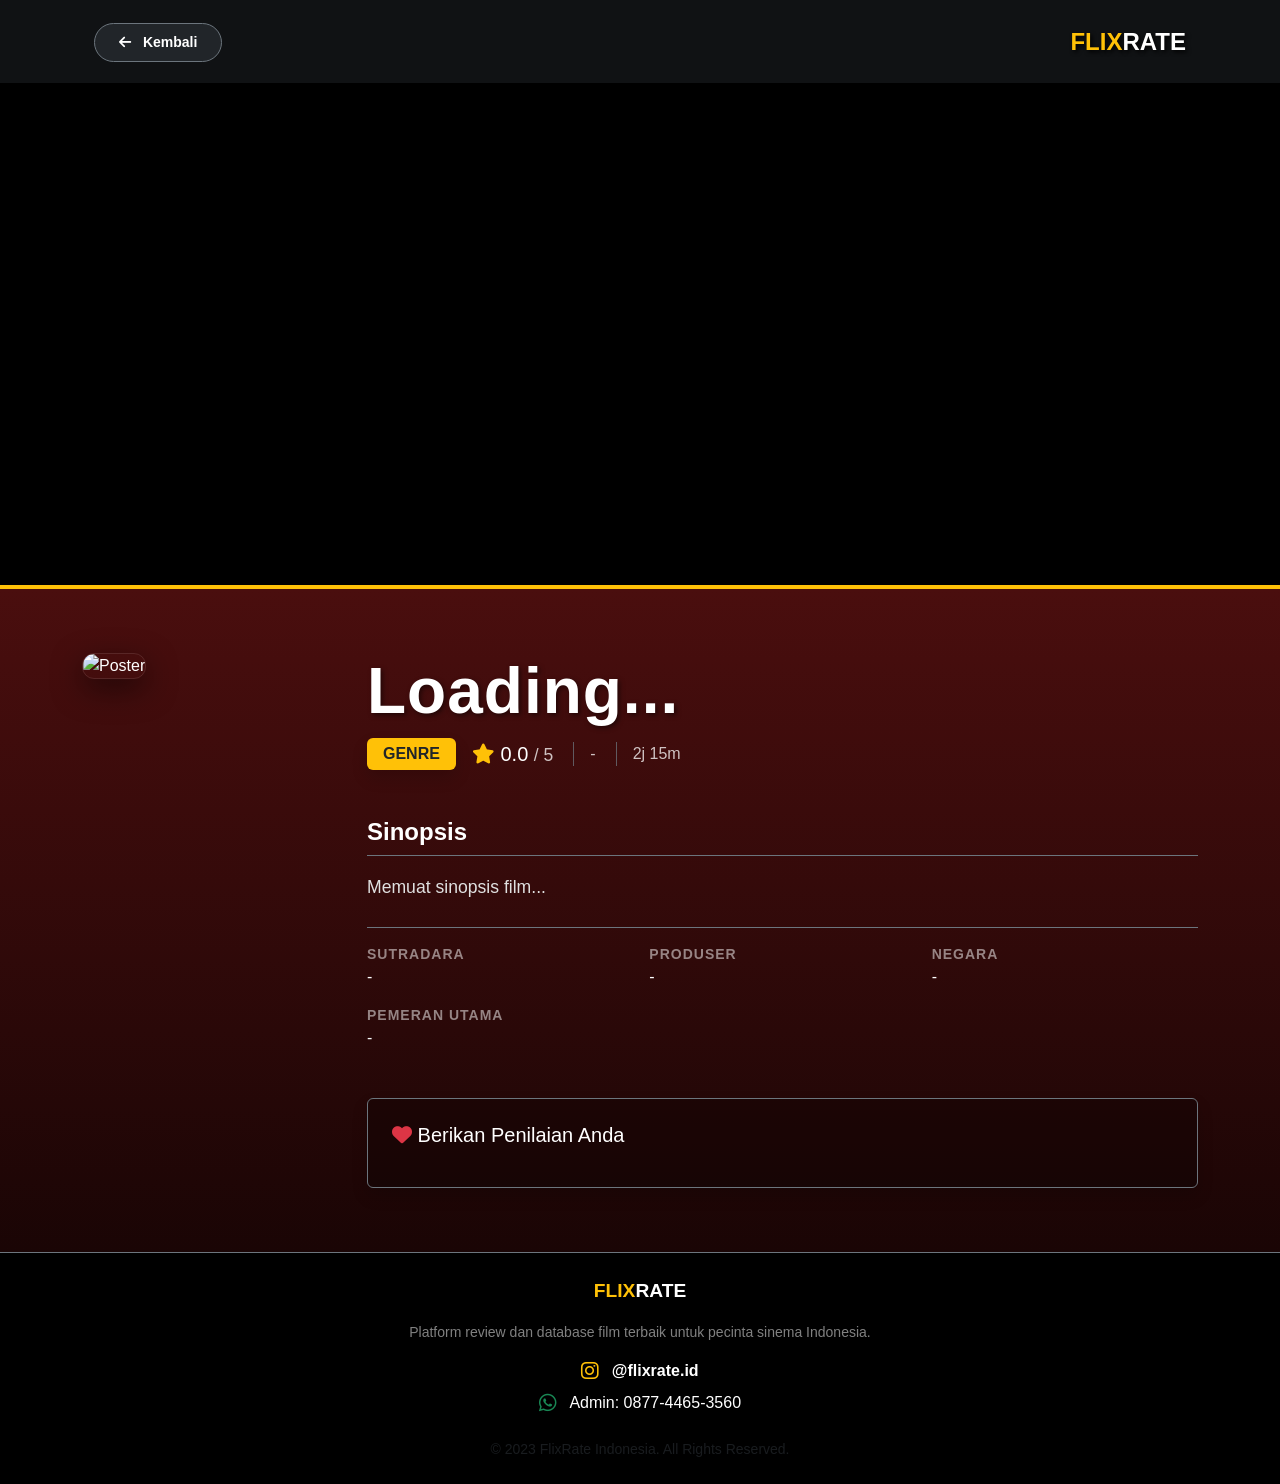
==== film.html @ a3d05998 "fixrate document" ====
<!DOCTYPE html>
<html lang="id">
<head>
    <meta charset="UTF-8">
    <meta name="viewport" content="width=device-width, initial-scale=1.0">
    <title>Detail Film - FlixRate</title>
    <link href="https://cdn.jsdelivr.net/npm/bootstrap@5.3.0/dist/css/bootstrap.min.css" rel="stylesheet">
    <link href="https://cdnjs.cloudflare.com/ajax/libs/font-awesome/6.0.0/css/all.min.css" rel="stylesheet">
    <link rel="stylesheet" href="style.css">
    <style>
        /* CSS KHUSUS HALAMAN INI */
        .hero-video-wrapper {
            position: relative;
            width: 100%;
            height: 65vh;
            background-color: #000;
            overflow: hidden;
            pointer-events: none; 
            user-select: none;
        }

        .hero-video-wrapper iframe {
            width: 100%;
            height: 100%;
            object-fit: cover;
            opacity: 1; 
            transform: scale(1.2); 
        }

        .content-section-red {
            background: linear-gradient(to bottom, #4a0e0e 0%, #1a0505 100%);
            padding-top: 4rem;
            padding-bottom: 4rem;
            border-top: 4px solid #ffc107;
            box-shadow: 0 -10px 25px rgba(0,0,0,0.7);
            position: relative;
            z-index: 5;
        }

        .poster-detail {
            border-radius: 12px;
            box-shadow: 0 10px 30px rgba(0,0,0,0.5);
            border: 1px solid rgba(255,255,255,0.1);
            width: 100%;
        }

        .movie-title {
            text-shadow: 2px 2px 5px rgba(0,0,0,0.5);
            font-weight: 900;
            letter-spacing: 1px;
        }
        
        .synopsis-text {
            font-size: 1.1rem;
            line-height: 1.8;
            color: #e0e0e0;
            text-align: justify;
        }
    </style>
</head>
<body style="background-color: #1a0505;">

    <nav class="navbar navbar-dark navbar-transparent fixed-top pt-3 bg-dark bg-opacity-50 shadow-sm">
        <div class="container px-4">
            <a class="btn btn-dark btn-sm rounded-pill px-4 py-2 border-secondary fw-bold" href="index.html">
                <i class="fas fa-arrow-left me-2"></i> Kembali
            </a>
            <span class="navbar-text fw-bold" style="font-size: 1.5rem; text-shadow: 2px 2px 4px black;">
                <span class="text-flix">FLIX</span><span class="text-rate">RATE</span>
            </span>
        </div>
    </nav>

    <div id="topVideoSection" class="hero-video-wrapper">
        <iframe id="heroFrame" src="" title="Trailer" frameborder="0" allow="autoplay; encrypted-media" allowfullscreen></iframe>
    </div>

    <section class="content-section-red">
        <div class="container">
            <div class="row">
                <div class="col-md-4 col-lg-3 d-none d-md-block">
                    <img id="posterImage" src="" alt="Poster" class="img-fluid poster-detail mb-4">
                </div>

                <div class="col-md-8 col-lg-9">
                    <h1 id="movieTitle" class="display-3 movie-title mb-2 text-white">Loading...</h1>
                    
                    <div class="d-flex align-items-center mb-5 gap-3 text-white">
                        <span id="movieGenre" class="badge bg-warning text-dark px-3 py-2 fs-6 shadow">GENRE</span>
                        <span class="fs-5">
                            <i class="fas fa-star text-warning"></i> <span id="avgRating">0.0</span> <small class="opacity-75">/ 5</small>
                        </span>
                        <span id="movieYear" class="opacity-75 border-start border-secondary ps-3 ms-1">-</span>
                        <span class="opacity-75 border-start border-secondary ps-3 ms-1">2j 15m</span>
                    </div>

                    <div class="d-md-none text-center mb-4">
                        <img id="posterImageMobile" src="" class="img-fluid rounded shadow" style="max-width: 180px;">
                    </div>

                    <h4 class="fw-bold border-bottom border-secondary pb-2 mb-3 text-white">Sinopsis</h4>
                    <p id="movieDesc" class="synopsis-text">
                        Memuat sinopsis film...
                    </p>
                    <div class="mt-4 text-white border-top border-secondary pt-3">
                        <div class="row g-3"> <div class="col-6 col-md-4">
                             <small class="text-white-50 d-block text-uppercase fw-bold" style="letter-spacing: 1px;">Sutradara</small>
                                <span id="movieDirector" class="fs-6">-</span>
                            </div>

                            <div class="col-6 col-md-4">
                                <small class="text-white-50 d-block text-uppercase fw-bold" style="letter-spacing: 1px;">Produser</small>
                                <span id="movieProducer" class="fs-6">-</span>
                            </div>

                            <div class="col-6 col-md-4">
                                <small class="text-white-50 d-block text-uppercase fw-bold" style="letter-spacing: 1px;">Negara</small>
                                <span id="movieCountry" class="fs-6">-</span>
                            </div>

                            <div class="col-12">
                                <small class="text-white-50 d-block text-uppercase fw-bold" style="letter-spacing: 1px;">Pemeran Utama</small>
                                <span id="movieActors" class="fs-6 text-light">-</span>
                            </div>
                        </div>
                    </div>

                    <div class="mt-5 p-4 rounded bg-black bg-opacity-25 border border-secondary shadow">
                        <div id="ratingSection">
                            <h5 class="mb-3 text-white"><i class="fas fa-heart text-danger"></i> Berikan Penilaian Anda</h5>
                            
                            <div id="ratingForm" class="d-none">
                                <div class="d-flex align-items-center gap-3">
                                    <div class="star-rating">
                                        <i class="fas fa-star fa-lg" onclick="selectRate(1)" id="star1"></i>
                                        <i class="fas fa-star fa-lg" onclick="selectRate(2)" id="star2"></i>
                                        <i class="fas fa-star fa-lg" onclick="selectRate(3)" id="star3"></i>
                                        <i class="fas fa-star fa-lg" onclick="selectRate(4)" id="star4"></i>
                                        <i class="fas fa-star fa-lg" onclick="selectRate(5)" id="star5"></i>
                                    </div>
                                    <button onclick="submitRating()" class="btn btn-warning btn-sm rounded-pill px-4 fw-bold">Kirim</button>
                                </div>
                                <input type="hidden" id="selectedRatingValue" value="0">
                            </div>

                            <div id="loginPrompt" class="d-none">
                                <p class="text-white-50 mb-0">Silakan <a href="index.html" class="text-warning fw-bold text-decoration-none">Login</a> untuk memberi rating.</p>
                            </div>
                        </div>
                    </div>

                </div>
            </div>
        </div>
    </section>

    <footer class="bg-black text-center py-4 border-top border-secondary" style="position: relative; z-index: 10;">
        <div class="container">
            <div class="mb-3">
                <span class="fw-bold" style="font-size: 1.2rem;">
                    <span class="text-flix">FLIX</span><span class="text-rate">RATE</span>
                </span>
            </div>
            
            <p class="text-white-50 small mb-3">
                Platform review dan database film terbaik untuk pecinta sinema Indonesia.
            </p>

            <div class="mb-2">
                <a href="https://www.instagram.com/flixrate.id/" target="_blank" class="text-decoration-none social-link">
                    <i class="fab fa-instagram fa-lg text-warning"></i> 
                    <span class="ms-2 fw-bold text-white">@flixrate.id</span>
                </a>
            </div>

            <div class="mb-3">
                <a href="https://wa.me/6287744653560" target="_blank" class="text-decoration-none social-link">
                    <i class="fab fa-whatsapp fa-lg text-success"></i>
                    <span class="ms-2 text-white">Admin: 0877-4465-3560</span>
                </a>
            </div>

            <p class="text-muted small mt-4 mb-0">&copy; 2023 FlixRate Indonesia. All Rights Reserved.</p>
        </div>
    </footer>

    <script src="https://cdn.jsdelivr.net/npm/bootstrap@5.3.0/dist/js/bootstrap.bundle.min.js"></script>
    <script>
        let currentMovie = null;
        let currentUser = JSON.parse(localStorage.getItem('currentUser'));

        document.addEventListener("DOMContentLoaded", function() {
            const urlParams = new URLSearchParams(window.location.search);
            const movieId = urlParams.get('id');

            fetch('api/get_movies.php')
            .then(res => res.json())
            .then(data => {
                currentMovie = data.find(m => m.id == movieId);
                if (currentMovie) {
                    renderMovieDetail();
                    checkLoginForRating();
                } else {
                    document.body.innerHTML = "<h2 class='text-white text-center mt-5'>Film tidak ditemukan. <a href='index.html'>Kembali</a></h2>";
                }
            })
            .catch(err => console.error("Gagal load film:", err));
        });

        function renderMovieDetail() {
            document.getElementById('posterImage').src = currentMovie.poster;
            const mobilePoster = document.getElementById('posterImageMobile');
            if(mobilePoster) mobilePoster.src = currentMovie.poster;

            document.getElementById('movieTitle').innerText = currentMovie.title;
            document.getElementById('movieGenre').innerText = currentMovie.genre || "Movie";
            document.getElementById('avgRating').innerText = currentMovie.avg_rating || currentMovie.avgRating || "0.0";
            document.getElementById('movieDesc').innerText = currentMovie.description || currentMovie.desc || "Tidak ada deskripsi.";
            // --- KODE BARU DIMULAI DARI SINI ---
            document.getElementById('movieYear').innerText = currentMovie.release_year || '-';
            document.getElementById('movieDirector').innerText = currentMovie.director || '-';
            document.getElementById('movieProducer').innerText = currentMovie.producer || '-';
            document.getElementById('movieActors').innerText = currentMovie.actors || '-';
            document.getElementById('movieCountry').innerText = currentMovie.country || '-';
            // --- KODE BARU SELESAI ---

            const iframe = document.getElementById('heroFrame');
            if (currentMovie.trailer_url) {
                const videoId = currentMovie.trailer_url.split('/').pop(); 
                const cleanUrl = `https://www.youtube.com/embed/${videoId}?autoplay=1&mute=1&loop=1&playlist=${videoId}&controls=0&showinfo=0&rel=0&disablekb=1&iv_load_policy=3`;
                iframe.src = cleanUrl;
            } else {
                document.getElementById('topVideoSection').innerHTML = `<img src="${currentMovie.poster}" style="width:100%; height:100%; object-fit:cover;">`;
            }
        }

        function checkLoginForRating() {
            if (currentUser) {
                document.getElementById('ratingForm').classList.remove('d-none');
                document.getElementById('loginPrompt').classList.add('d-none');
            } else {
                document.getElementById('ratingForm').classList.add('d-none');
                document.getElementById('loginPrompt').classList.remove('d-none');
            }
        }

        function selectRate(n) {
            document.getElementById('selectedRatingValue').value = n;
            for(let i=1; i<=5; i++) {
                const star = document.getElementById(`star${i}`);
                if(i <= n) star.classList.add('active');
                else star.classList.remove('active');
            }
        }

        function submitRating() {
            const val = document.getElementById('selectedRatingValue').value;
            if(val == 0) return alert("Pilih bintang dulu!");

            fetch('api/rate.php', {
                method: 'POST',
                headers: { 'Content-Type': 'application/json' },
                body: JSON.stringify({
                    user_id: currentUser.id,
                    movie_id: currentMovie.id,
                    rating: val
                })
            })
            .then(res => res.json())
            .then(response => {
                if(response.status === 'success') {
                    alert("Rating terkirim!");
                    location.reload();
                } else {
                    alert("Rating tersimpan (Simulasi/API Error).");
                }
            });
        }
    </script>
</body>
</html>
---- style.css ----
/* --- FILE: style.css --- */

/* 1. GAYA GLOBAL */
body {
    background: radial-gradient(#e20504, #391000);
    color: #ffffff;
    font-family: 'Segoe UI', Tahoma, Geneva, Verdana, sans-serif;
    overflow-x: hidden;
}

/* Navbar Styling */
.navbar {
    padding: 15px 0;
    transition: background-color 0.3s;
}

.navbar-solid {
    background-color: #530202;
    border-bottom: 1px solid #333;
}

.navbar-transparent {
    background: transparent;
    position: absolute;
    width: 100%;
    z-index: 10;
}

/* --- LOGO BRANDING (FLIXRATE) --- */
.navbar-brand {
    font-weight: 900; /* Sangat tebal */
    font-size: 1.8rem;
    letter-spacing: 1px;
    text-transform: uppercase;
}

/* Warna Logo Khusus */
.text-flix { color: #ffc107; } /* Oren Kekuningan */
.text-rate { color: #ffffff; } /* Putih */

/* Link Navigasi */
.nav-link {
    color: #ccc;
    transition: color 0.2s;
}

.nav-link:hover, .nav-link.active {
    color: #fff !important;
    font-weight: 500;
}

/* 2. GAYA BERANDA (INDEX) */
.hero-section {
    height: 80vh;
    background-size: cover;
    background-position: center;
    position: relative;
    display: flex;
    align-items: center;
}

.hero-overlay {
    position: absolute; top: 0; left: 0; right: 0; bottom: 0;
    background: linear-gradient(to right, rgba(0,0,0,0.8) 0%, rgba(0,0,0,0) 100%),
                linear-gradient(to top, #141414 0%, transparent 100%);
}

.hero-content {
    position: relative;
    z-index: 2;
    max-width: 600px;
    padding-left: 5%;
}

/* Horizontal Scroll */
.scrolling-wrapper {
    overflow-x: auto;
    overflow-y: hidden;
    white-space: nowrap;
    padding: 20px 0;
}

.scrolling-wrapper::-webkit-scrollbar { height: 5px; }
.scrolling-wrapper::-webkit-scrollbar-thumb { background: #ffc107; border-radius: 10px; }
.scrolling-wrapper::-webkit-scrollbar-track { background: #333; }

.card-scroll-item {
    display: inline-block;
    width: 220px;
    margin-right: 15px;
    transition: transform 0.3s;
    cursor: pointer;
    position: relative;
}

.card-scroll-item:hover { transform: scale(1.08); z-index: 10; }
.card-scroll-item img { width: 100%; height: 330px; object-fit: cover; border-radius: 6px; }

/* Grid Film */
.movie-card {
    transition: transform 0.3s;
    background-color: #1f1f1f;
    border-radius: 8px;
    overflow: hidden;
    cursor: pointer;
    height: 100%;
    position: relative;
}

.movie-card:hover {
    transform: scale(1.05);
    z-index: 5;
    box-shadow: 0 4px 15px rgba(0,0,0,0.5);
}
.movie-card img { height: 280px; object-fit: cover; width: 100%; }

/* Search Box */
.search-box { background: #333; border: 1px solid #555; color: white; }
.search-box:focus { background: #444; color: white; border-color: #ffc107; box-shadow: none; }

/* 3. GAYA FILM DETAIL */
.movie-backdrop {
    position: relative;
    min-height: 100vh;
    background-size: cover;
    background-position: center;
    display: flex;
    align-items: center;
}

.backdrop-overlay {
    position: absolute;
    top: 0; left: 0; right: 0; bottom: 0;
    background: radial-gradient(circle at 20% 50%, rgba(0,0,0,0.8) 0%, rgba(20,20,20,0.95) 50%, #141414 100%);
    z-index: 1;
}

.content-container {
    position: relative;
    z-index: 2;
    padding-top: 80px;
}

.poster-card {
    border-radius: 12px;
    box-shadow: 0 10px 40px rgba(0,0,0,0.7);
    border: 1px solid rgba(255,255,255,0.1);
    transition: transform 0.3s;
}
.poster-card:hover { transform: scale(1.02); }

.meta-badge {
    border: 1px solid #aaa;
    color: #ccc;
    padding: 2px 6px;
    font-size: 0.75rem;
    border-radius: 3px;
    margin-right: 10px;
}

.genre-badge {
    background-color: #ffc107; /* Badge jadi Kuning */
    color: #000;
    padding: 5px 12px;
    border-radius: 20px;
    font-weight: bold;
    font-size: 0.85rem;
    text-transform: uppercase;
    letter-spacing: 1px;
}

.star-rating i {
    cursor: pointer;
    color: #444;
    transition: color 0.2s, transform 0.2s;
    font-size: 1.5rem;
}
.star-rating i:hover, .star-rating i.active {
    color: #ffc107; /* Bintang jadi Kuning */
    transform: scale(1.2);
}

.glass-panel {
    background: rgba(255,255,255,0.05);
    border: 1px solid rgba(255,255,255,0.1);
    border-radius: 8px;
    padding: 1.5rem;
}
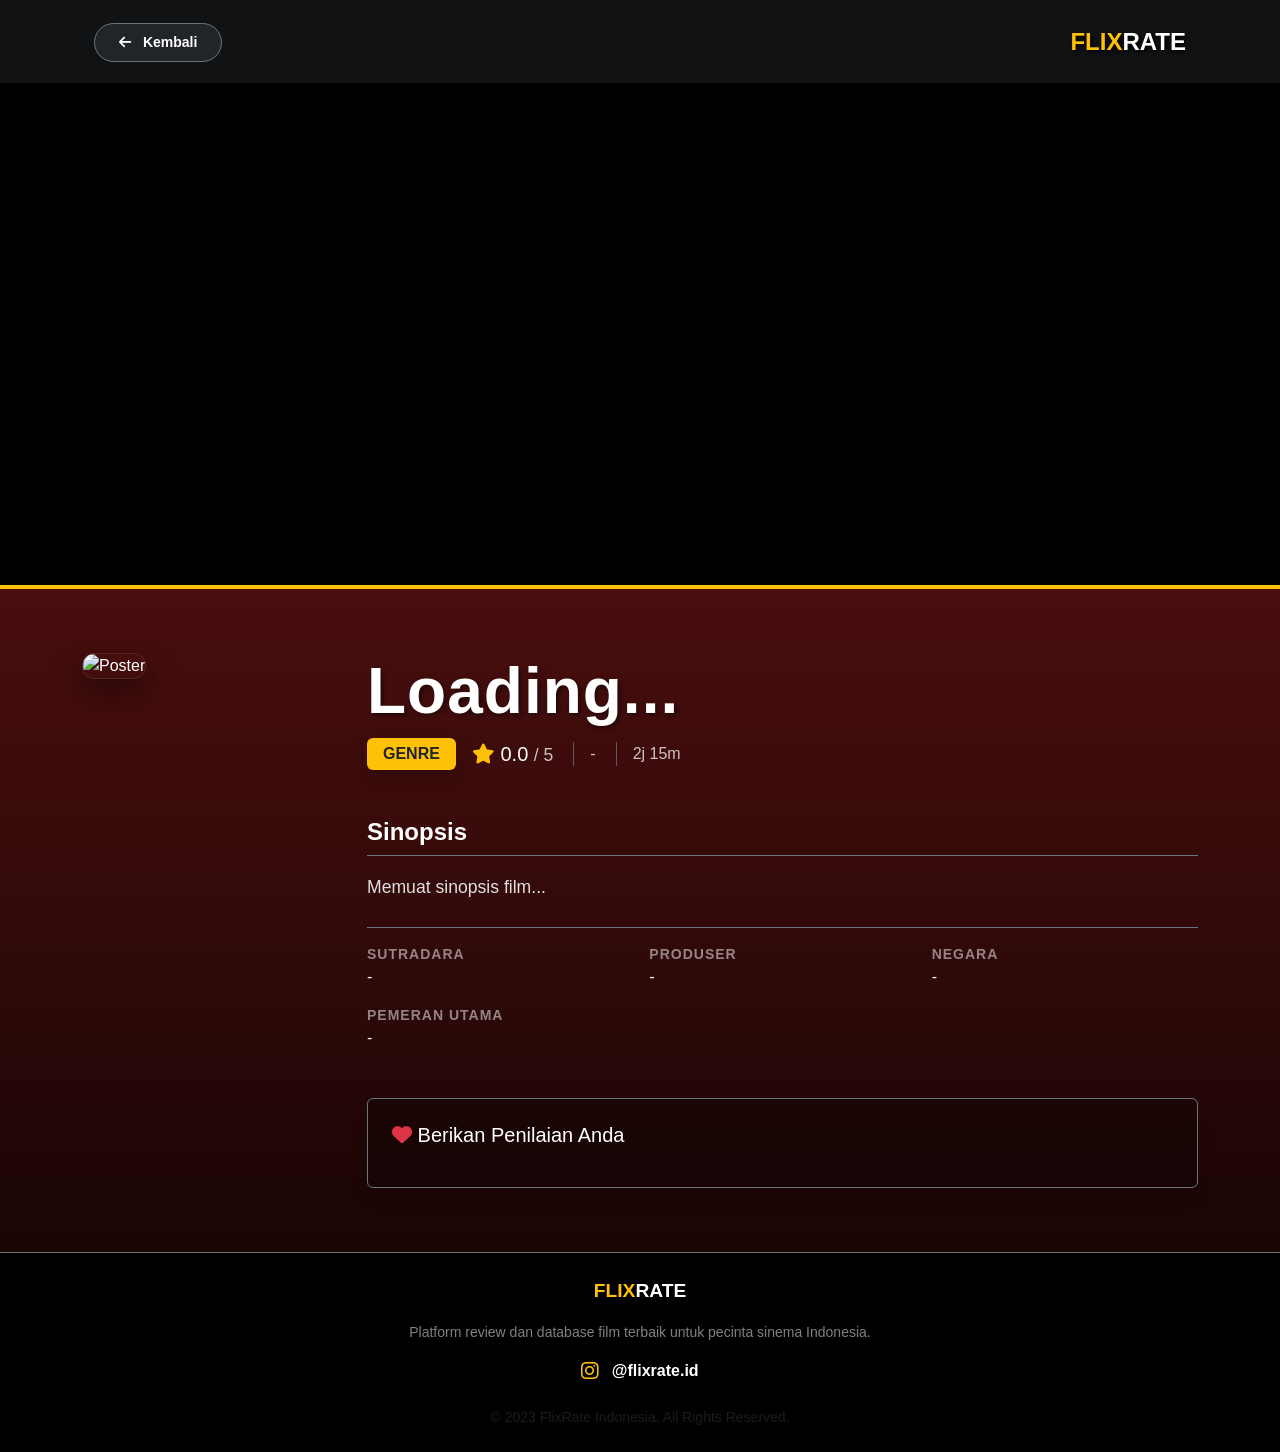
==== commit c76d75c9: "Add movies.json and fallback for GitHub Pages" ====
--- a/film.html
+++ b/film.html
@@ -2,7 +2,13 @@
 <html lang="id">
 <head>
     <meta charset="UTF-8">
-    <meta name="viewport" content="width=device-width, initial-scale=1.0">
+    <meta name="viewport" content="width=device-width, initial-scale=1.0, maximum-scale=1.0, user-scalable=no">
+    <meta name="theme-color" content="#530202">
+    <meta name="apple-mobile-web-app-capable" content="yes">
+    <meta name="apple-mobile-web-app-status-bar-style" content="black-translucent">
+    <meta name="apple-mobile-web-app-title" content="FlixRate">
+    <link rel="manifest" href="manifest.json">
+    <link rel="apple-touch-icon" href="icons/icon-192.png">
     <title>Detail Film - FlixRate</title>
     <link href="https://cdn.jsdelivr.net/npm/bootstrap@5.3.0/dist/css/bootstrap.min.css" rel="stylesheet">
     <link href="https://cdnjs.cloudflare.com/ajax/libs/font-awesome/6.0.0/css/all.min.css" rel="stylesheet">
@@ -173,18 +179,20 @@
                 </a>
             </div>
 
-            <div class="mb-3">
-                <a href="https://wa.me/6287744653560" target="_blank" class="text-decoration-none social-link">
-                    <i class="fab fa-whatsapp fa-lg text-success"></i>
-                    <span class="ms-2 text-white">Admin: 0877-4465-3560</span>
-                </a>
-            </div>
-
             <p class="text-muted small mt-4 mb-0">&copy; 2023 FlixRate Indonesia. All Rights Reserved.</p>
         </div>
     </footer>
 
     <script src="https://cdn.jsdelivr.net/npm/bootstrap@5.3.0/dist/js/bootstrap.bundle.min.js"></script>
+    <script>
+        if ('serviceWorker' in navigator) {
+            window.addEventListener('load', () => {
+                navigator.serviceWorker.register('sw.js')
+                    .then(reg => console.log('SW Registered in detail:', reg.scope))
+                    .catch(err => console.error('SW Registration Failed:', err));
+            });
+        }
+</script>
     <script>
         let currentMovie = null;
         let currentUser = JSON.parse(localStorage.getItem('currentUser'));
@@ -276,6 +284,29 @@
                 }
             });
         }
-    </script>
+            if ('serviceWorker' in navigator) {
+            window.addEventListener('load', () => {
+                navigator.serviceWorker.register('sw.js')
+                    .then(reg => console.log('SW Registered in detail:', reg.scope))
+                    .catch(err => console.error('SW Registration Failed:', err));
+            });
+        }
+</script>
+
+    <!-- Mobile Bottom Navigation Bar -->
+    <nav class="mobile-bottom-nav">
+        <a href="index.html" class="nav-item-btn">
+            <i class="fas fa-home"></i>
+            <span>Home</span>
+        </a>
+        <a href="index.html" class="nav-item-btn" onclick="sessionStorage.setItem('openPage', 'films')">
+            <i class="fas fa-film"></i>
+            <span>Film</span>
+        </a>
+        <a href="index.html" class="nav-item-btn">
+            <i class="fas fa-arrow-left"></i>
+            <span>Kembali</span>
+        </a>
+    </nav>
 </body>
 </html>
--- a/style.css
+++ b/style.css
@@ -185,4 +185,144 @@
     border: 1px solid rgba(255,255,255,0.1);
     border-radius: 8px;
     padding: 1.5rem;
-}+}
+
+
+/* ===================================================
+   4. PWA & MOBILE RESPONSIVE ENHANCEMENTS
+   =================================================== */
+
+/* Bottom Navigation Bar for Mobile */
+.mobile-bottom-nav {
+    display: none;
+    position: fixed;
+    bottom: 0;
+    left: 0;
+    right: 0;
+    background: rgba(30, 0, 0, 0.95);
+    backdrop-filter: blur(10px);
+    -webkit-backdrop-filter: blur(10px);
+    border-top: 1px solid rgba(255, 193, 7, 0.25);
+    z-index: 1050;
+    padding: 8px 16px env(safe-area-inset-bottom, 8px);
+}
+
+.mobile-bottom-nav .nav-item-btn {
+    flex: 1;
+    display: flex;
+    flex-direction: column;
+    align-items: center;
+    justify-content: center;
+    background: none;
+    border: none;
+    color: #a0a0a0;
+    font-size: 0.72rem;
+    gap: 4px;
+    padding: 6px 0;
+    transition: all 0.2s ease;
+    text-decoration: none;
+}
+
+.mobile-bottom-nav .nav-item-btn i {
+    font-size: 1.25rem;
+}
+
+.mobile-bottom-nav .nav-item-btn.active,
+.mobile-bottom-nav .nav-item-btn:hover {
+    color: #ffc107;
+    transform: translateY(-2px);
+}
+
+/* Install PWA Prompt Banner */
+.pwa-install-banner {
+    display: none;
+    position: fixed;
+    bottom: 70px;
+    left: 15px;
+    right: 15px;
+    background: #1f1f1f;
+    border: 1px solid #ffc107;
+    border-radius: 12px;
+    padding: 12px 16px;
+    z-index: 1060;
+    box-shadow: 0 8px 24px rgba(0,0,0,0.8);
+    animation: slideUp 0.3s ease-out;
+}
+
+@keyframes slideUp {
+    from { transform: translateY(30px); opacity: 0; }
+    to { transform: translateY(0); opacity: 1; }
+}
+
+/* Mobile Media Queries */
+@media (max-width: 768px) {
+    body {
+        padding-bottom: 75px; /* Memberikan ruang untuk bottom nav */
+    }
+
+    .mobile-bottom-nav {
+        display: flex;
+    }
+
+    /* Sembunyikan item navigasi atas yang duplikat dengan bottom bar di mobile */
+    .navbar .navbar-nav {
+        display: none !important;
+    }
+
+    .hero-section {
+        height: 60vh;
+        min-height: 380px;
+    }
+
+    .hero-content {
+        padding-left: 20px;
+        padding-right: 20px;
+    }
+
+    .hero-content h1 {
+        font-size: 2.2rem;
+    }
+
+    .hero-content p {
+        font-size: 0.95rem;
+        -webkit-line-clamp: 3;
+        display: -webkit-box;
+        -webkit-box-orient: vertical;
+        overflow: hidden;
+    }
+
+    /* Scrolling Wrapper di HP */
+    .card-scroll-item {
+        width: 150px;
+        margin-right: 12px;
+    }
+
+    .card-scroll-item img {
+        height: 220px;
+    }
+
+    /* Grid Film di Katalog HP */
+    .movie-card img {
+        height: 200px;
+    }
+
+    .search-box-container {
+        flex-direction: column;
+        width: 100%;
+    }
+
+    /* Halaman Detail di HP */
+    .hero-video-wrapper {
+        height: 35vh !important;
+    }
+
+    .content-section-red {
+        padding-top: 2rem !important;
+    }
+
+    .poster-detail {
+        max-width: 200px;
+        margin: 0 auto 1.5rem auto;
+        display: block;
+    }
+}
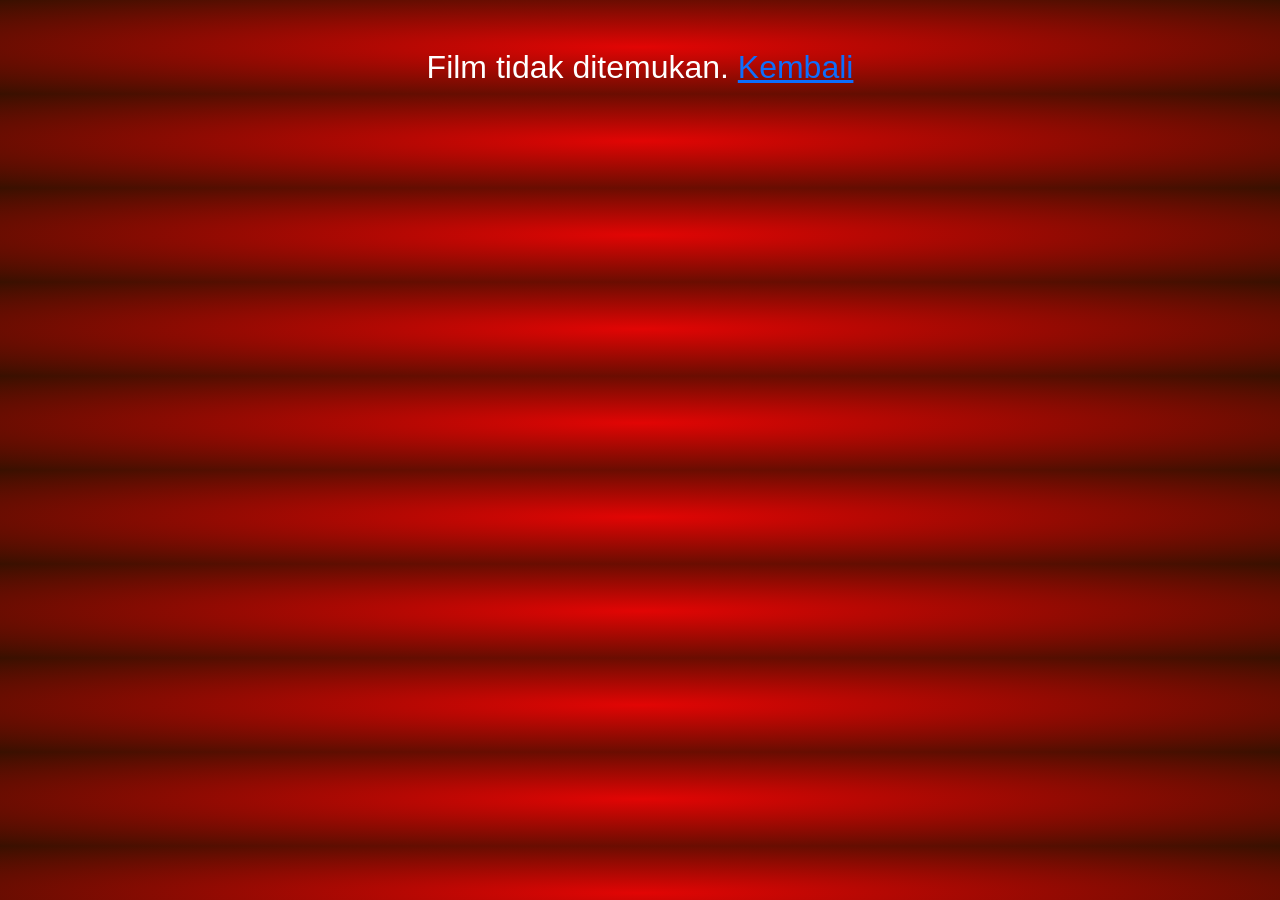
==== commit 57b45b22: "Auto-detect environment: load movies.json on GitHub Pages" ====
--- a/film.html
+++ b/film.html
@@ -201,19 +201,33 @@
             const urlParams = new URLSearchParams(window.location.search);
             const movieId = urlParams.get('id');
 
-            fetch('api/get_movies.php')
-            .then(res => res.json())
-            .then(data => {
-                currentMovie = data.find(m => m.id == movieId);
+                        const isLocal = window.location.hostname === 'localhost' || window.location.hostname === '127.0.0.1';
+            const primarySource = isLocal ? 'api/get_movies.php' : 'movies.json';
+            const fallbackSource = isLocal ? 'movies.json' : 'api/get_movies.php';
+
+            const onDataLoaded = (data) => {
+                const list = Array.isArray(data) ? data : [];
+                currentMovie = list.find(m => m.id == movieId);
                 if (currentMovie) {
                     renderMovieDetail();
                     checkLoginForRating();
                 } else {
                     document.body.innerHTML = "<h2 class='text-white text-center mt-5'>Film tidak ditemukan. <a href='index.html'>Kembali</a></h2>";
                 }
+            };
+
+            fetch(primarySource)
+            .then(res => {
+                if (!res.ok) throw new Error('Primary source not ok');
+                return res.json();
             })
-            .catch(err => console.error("Gagal load film:", err));
-        });
+            .then(data => onDataLoaded(data))
+            .catch(() => {
+                fetch(fallbackSource)
+                .then(res => res.json())
+                .then(data => onDataLoaded(data))
+                .catch(err => console.error("Gagal load film:", err));
+            });       });
 
         function renderMovieDetail() {
             document.getElementById('posterImage').src = currentMovie.poster;
